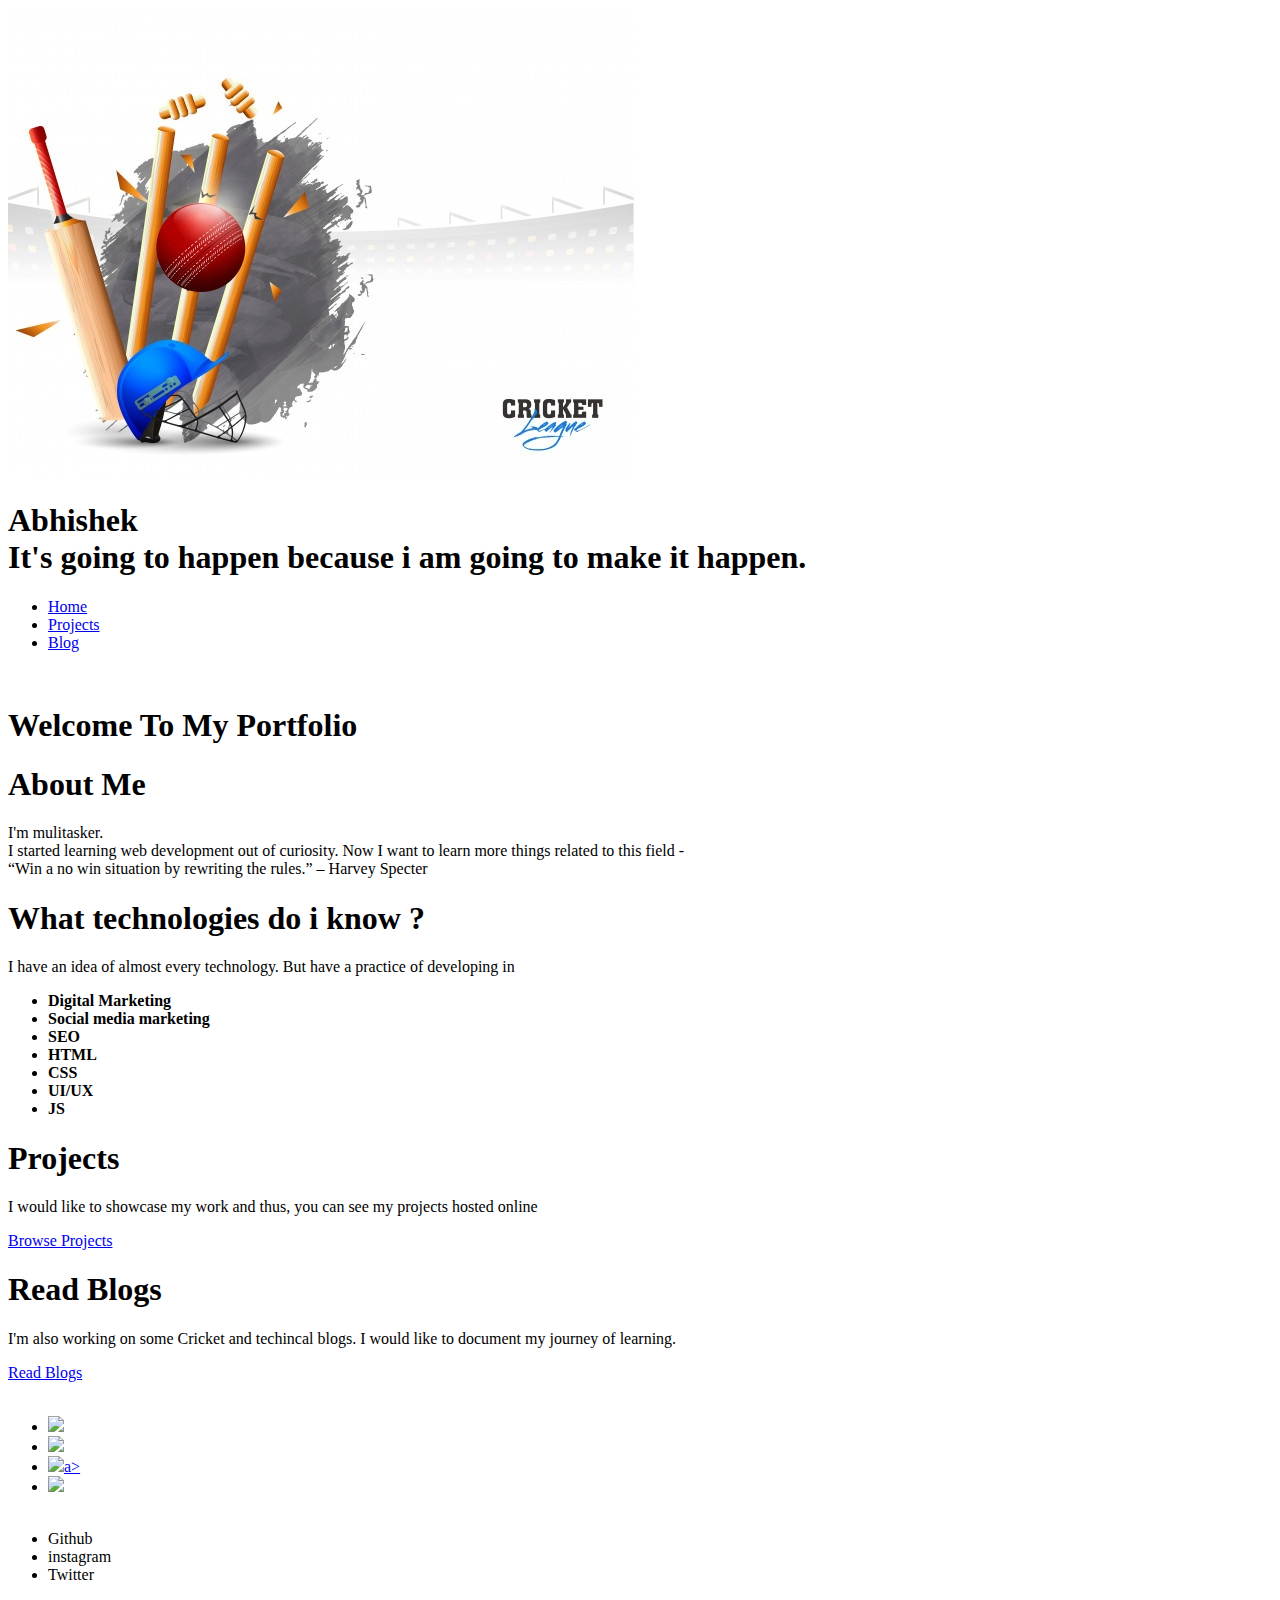
==== index.html @ 6bdbbbf3 "Update index.html" ====
<!DOCTYPE html>
<html lang="en">

<head>
    <meta charset="UTF-8">
    <meta name="viewport" content="width=device-width, initial-scale=1.0">
    <title> Abhishek</title>
    <link rel="stylesheet" href="Styles.css">
</head>

<body>
    <!-- Inserting Nav Bar -->

    
<div class="titleImage"><img src="/images/cricket.jpg" class="nav-logo" /></div>
   <div class="imageholder"><nav class="navigation">
     
      <h1>Abhishek<br> It's going to happen because i am going to make it happen.</h1>
        <ul class="list-non-bullet nav-pills">
                 <!-- End Of Nav Bar -->
                 <header class="hero"></header>
            <li class="list-items-inline">
                <a href="/index.html" class="link link-active">Home</a>
            </li>
            <li class="list-items-inline">
                <a href="/Projects.html" class="link link-active">Projects</a>
            </li>
            <li class="list-items-inline">
                <a href="/Blogs.html" class="link link-active">Blog</a>
            </li>
        </ul>
    </nav></div>
    
       <header class="hero">
        <img src="Images/Hero.svg" alt="" class="hero-img">
        <h1 class="hero-heading">Welcome To My<span class="heading-inverted"> Portfolio</span> </h1>
    </header>
    <!-- End Of Hero -->
    <!-- Section Begings -->
    <section class="section">
        <div class="container container-center">
        <h1>About Me</h1>
        <p>I'm mulitasker. <br>
            I started learning web development out of curiosity. Now I want to learn more things related to this field -<br>“Win a no win situation by rewriting the rules.” – Harvey Specter<br>
        </p>
    </section>
  
   <section class="section section-Off white">
        <div class="container container-center">
            <h1>What technologies do i know ?</h1>
            <p>I have an idea of almost every technology. But have a practice of developing in
                <ul class="social-links list-non-bullet">
                    <li class="list-items-inline"><strong>Digital Marketing</strong></li>
                    <li class="list-item-inline"><strong>Social media marketing</strong></li>             
                    <li class="list-items-inline"><strong>SEO</strong></li>
                    <li class="list-items-inline"><strong>HTML</strong></li>
                    <li class="list-items-inline"><strong>CSS</strong></li>
                    <li class="list-items-inline"><strong>UI/UX</strong></li>
                    <li class="list-items-inline"><strong>JS</strong></li>
                </ul>
            </p>
        </div>
    </section>
    
    <section class="section section-offwhite">
        <h1>Projects</h1>
        <p>I would like to showcase my work and thus, you can see my projects hosted online</p>
        <a class="link link-primary" href="/projects.html">Browse Projects</a>
    </section>
    
    <section class="section section-offwhite">
        <h1>Read Blogs</h1>
        <p>I'm also working on some Cricket and techincal blogs. I would like to document my journey of learning.</p>
        <a class="link link-secondary" href="/blogs.html">Read Blogs</a>
    </section>

    <!-- Section Ends -->
    
   <footer class="footer">
        <div class="footer-headers" style="font-size:1.5rem;"></div>
        <ul class="social-links list-non-bullet">
            <!-- <h1 style="font-size:0.9rem;">Connect With Me On</h1> -->
            <br>
            <li class="list-items-inline"><a href="https://github.com/Abhishek-crypt" class="link"><img
                        src="https://img.icons8.com/fluent/100/000000/github.png" style="max-width: 30px;" /></a></li>

            <li class="list-items-inline"><a href="https://www.instagram.com/abhishekk.ojha"
                    class="link"><img src="https://upload.wikimedia.org/wikipedia/commons/a/a5/Instagram_icon.png"
                        style="max-width: 30px;" /></a></li>

            <li class="list-items-inline">
                <a href= "https://twitter.com/Cold___Mess?" class="link">
                    <img src="https://img.icons8.com/fluent/48/000000/twitter.png" style="max-width:30px;" />a></li>
                
             <li class= "list-items-inline">
                <a href ="https://open.spotify.com/playlist/1aIWOmmDfP5zHwcChndbLZ?si=YP6wyz7AQYG-r1iL_9Td1Q" class="link" >
                    <img src ="https://img.flaticon.com/icons/png/512/49/49097.png?size=1200x630f&pad=10,10,10,10&ext=png&bg=FFFFFFFF" style="max-width:30px;"/>
                  
                </a>
            </li>
            <br>
        </ul>
        <ul class="list-non-bullet">
            <li class="list-items-inline">Github</li>
            <li class="list-items-inline">instagram</li>
            <li class="list-items-inline">Twitter</li>
        </ul>
    </footer>

</body>

</html>
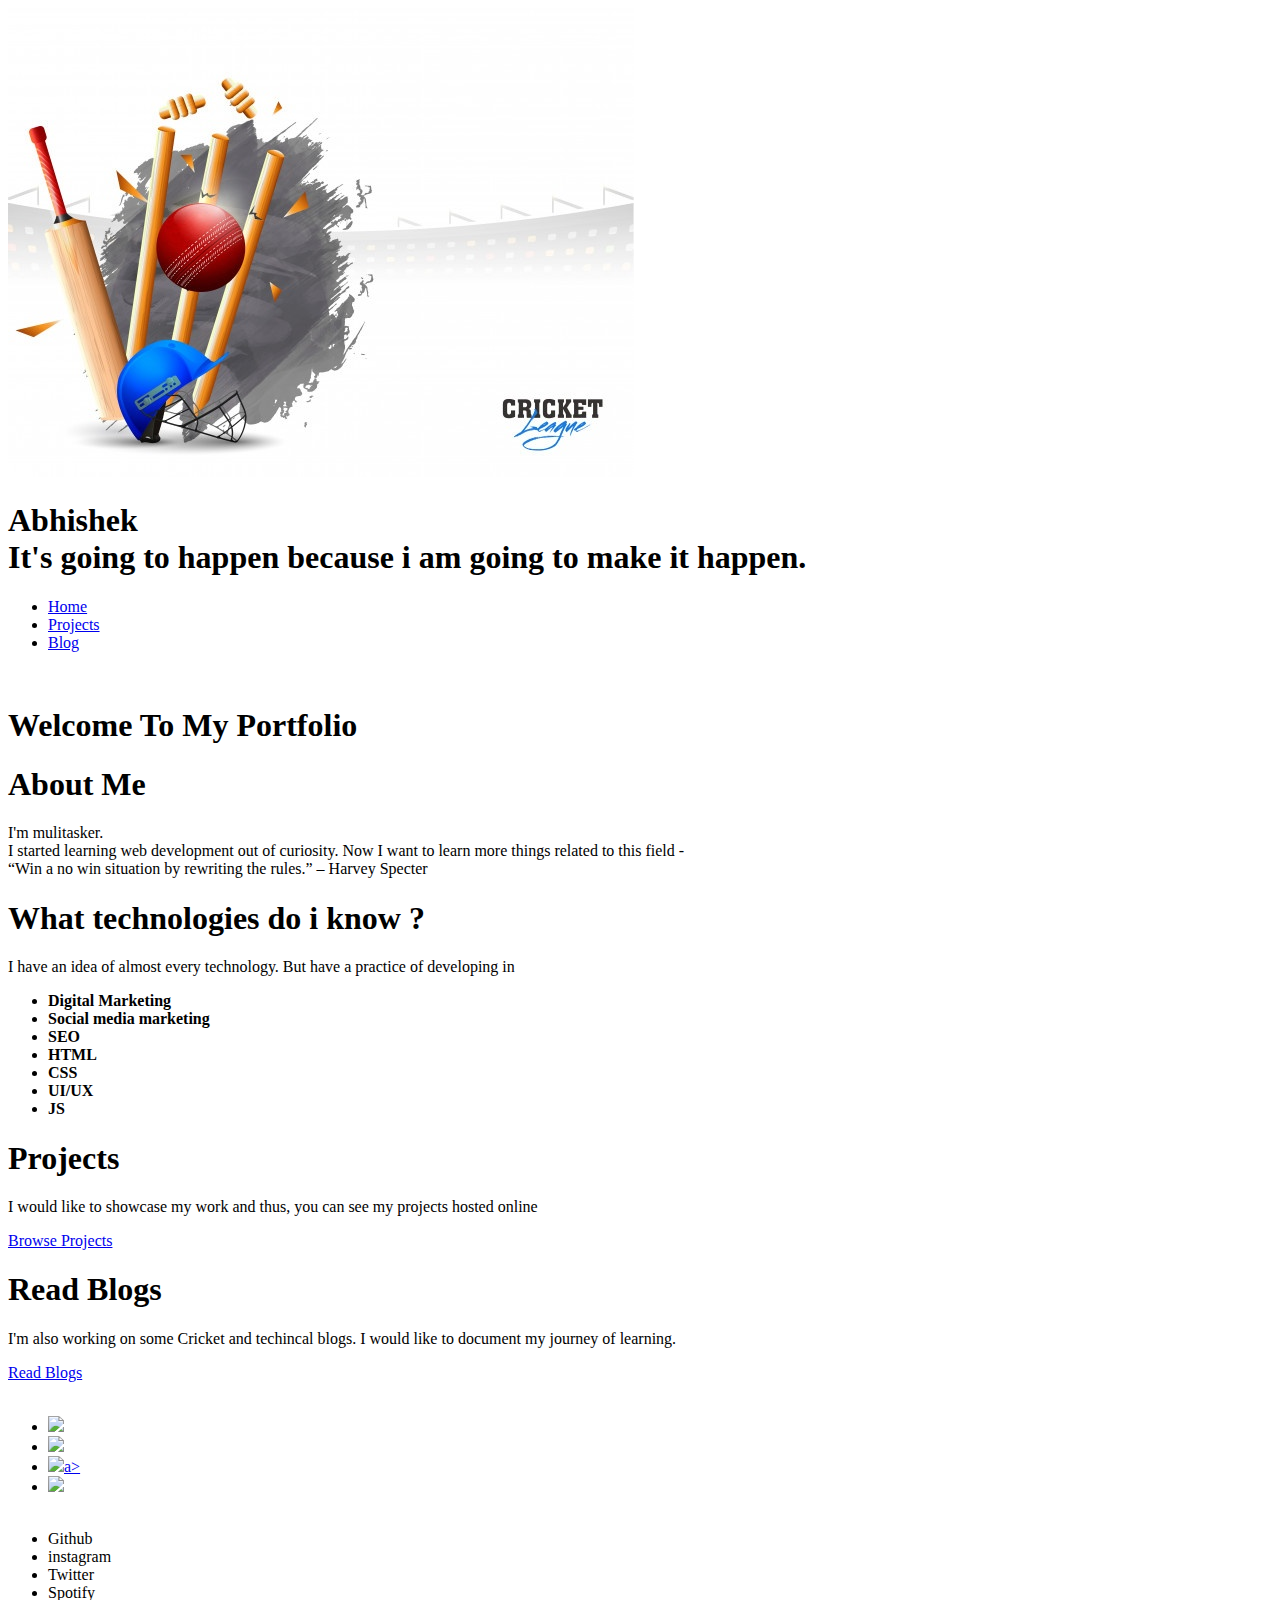
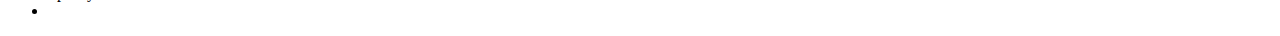
==== commit 547b8098: "Update index.html" ====
--- a/index.html
+++ b/index.html
@@ -94,7 +94,7 @@
                 
              <li class= "list-items-inline">
                 <a href ="https://open.spotify.com/playlist/1aIWOmmDfP5zHwcChndbLZ?si=YP6wyz7AQYG-r1iL_9Td1Q" class="link" >
-                    <img src ="https://img.flaticon.com/icons/png/512/49/49097.png?size=1200x630f&pad=10,10,10,10&ext=png&bg=FFFFFFFF" style="max-width:30px;"/>
+            <img src ="https://img.flaticon.com/icons/png/512/49/49097.png?size=1200x630f&pad=10,10,10,10&ext=png&bg=FFFFFFFF" style="max-width:30px;"/>
                   
                 </a>
             </li>
@@ -104,6 +104,7 @@
             <li class="list-items-inline">Github</li>
             <li class="list-items-inline">instagram</li>
             <li class="list-items-inline">Twitter</li>
+            <li class="list-item-inline">Spotify<li>
         </ul>
     </footer>
 
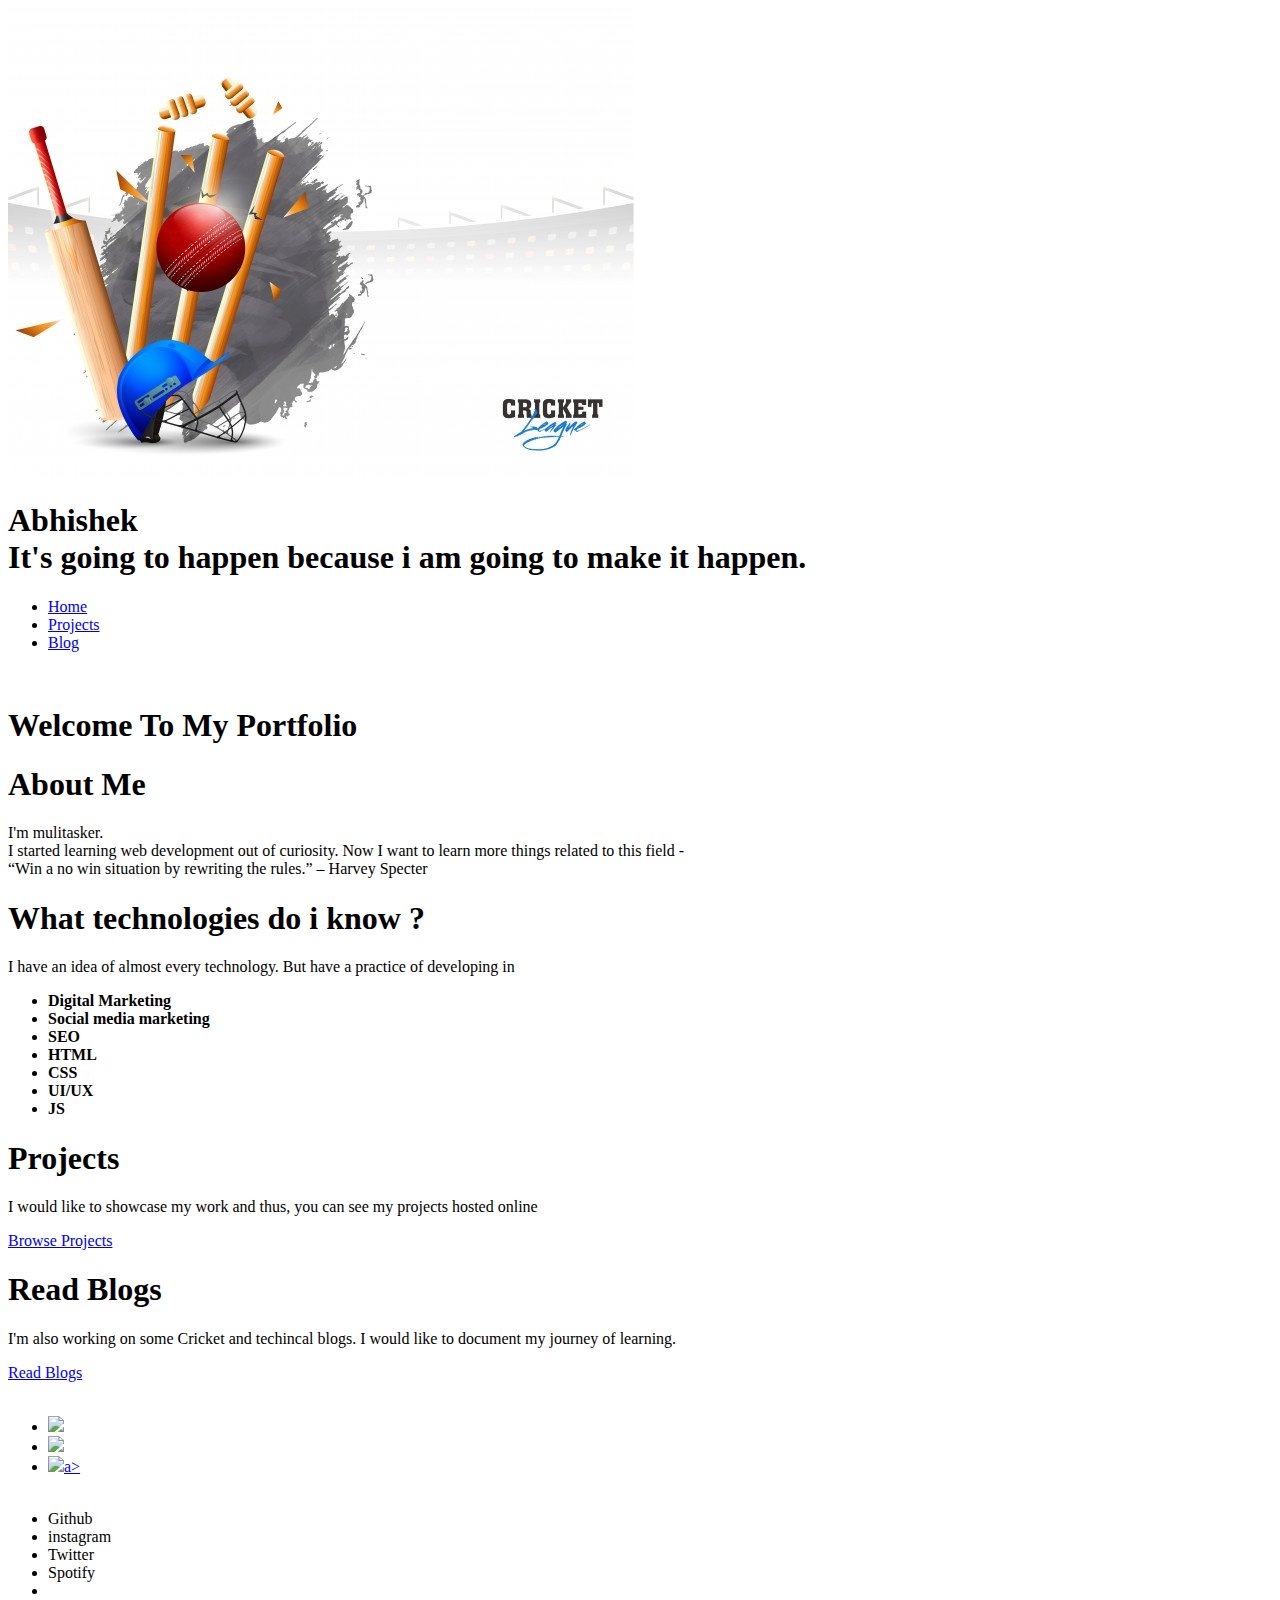
==== commit 0716c204: "Update index.html" ====
--- a/index.html
+++ b/index.html
@@ -92,10 +92,6 @@
                 <a href= "https://twitter.com/Cold___Mess?" class="link">
                     <img src="https://img.icons8.com/fluent/48/000000/twitter.png" style="max-width:30px;" />a></li>
                 
-             <li class= "list-items-inline">
-                <a href ="https://open.spotify.com/playlist/1aIWOmmDfP5zHwcChndbLZ?si=YP6wyz7AQYG-r1iL_9Td1Q" class="link" >
-            <img src ="https://img.flaticon.com/icons/png/512/49/49097.png?size=1200x630f&pad=10,10,10,10&ext=png&bg=FFFFFFFF" style="max-width:30px;"/>
-                  
                 </a>
             </li>
             <br>
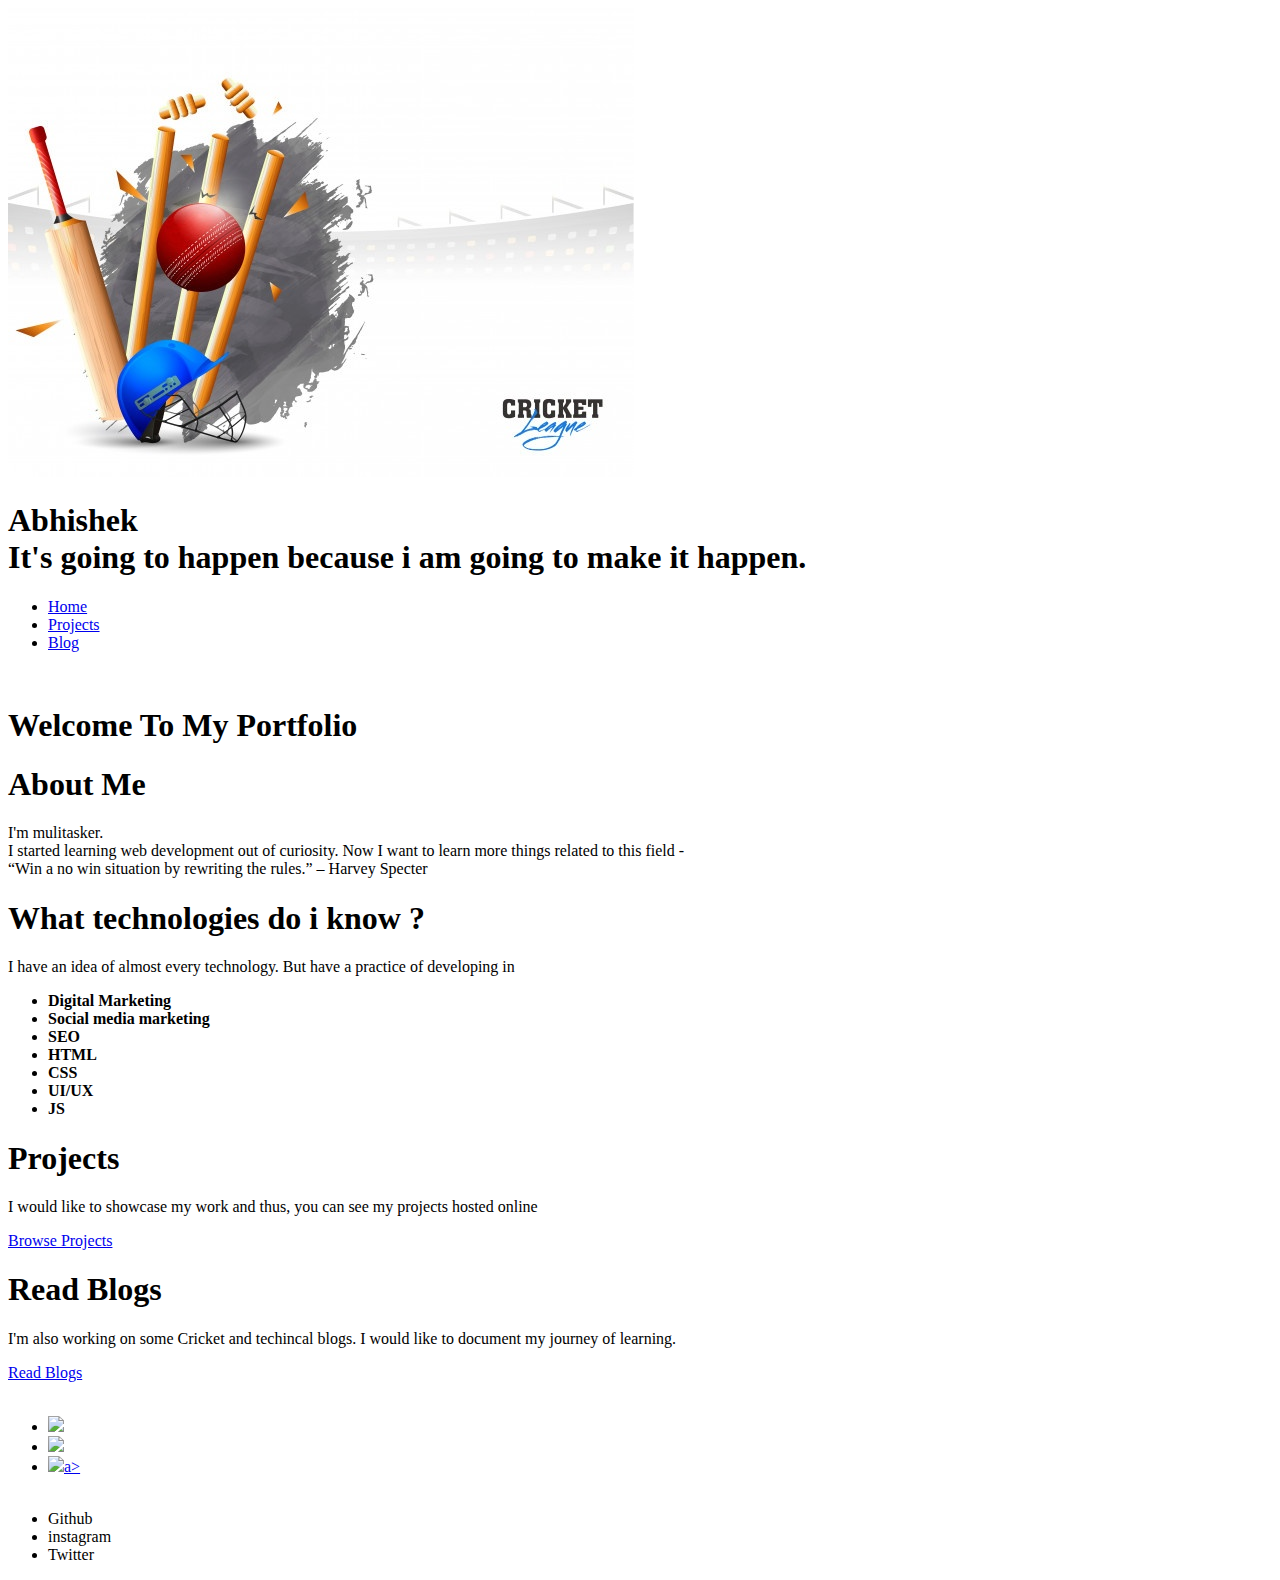
==== commit b63c33f5: "Update index.html" ====
--- a/index.html
+++ b/index.html
@@ -100,7 +100,7 @@
             <li class="list-items-inline">Github</li>
             <li class="list-items-inline">instagram</li>
             <li class="list-items-inline">Twitter</li>
-            <li class="list-item-inline">Spotify<li>
+        
         </ul>
     </footer>
 
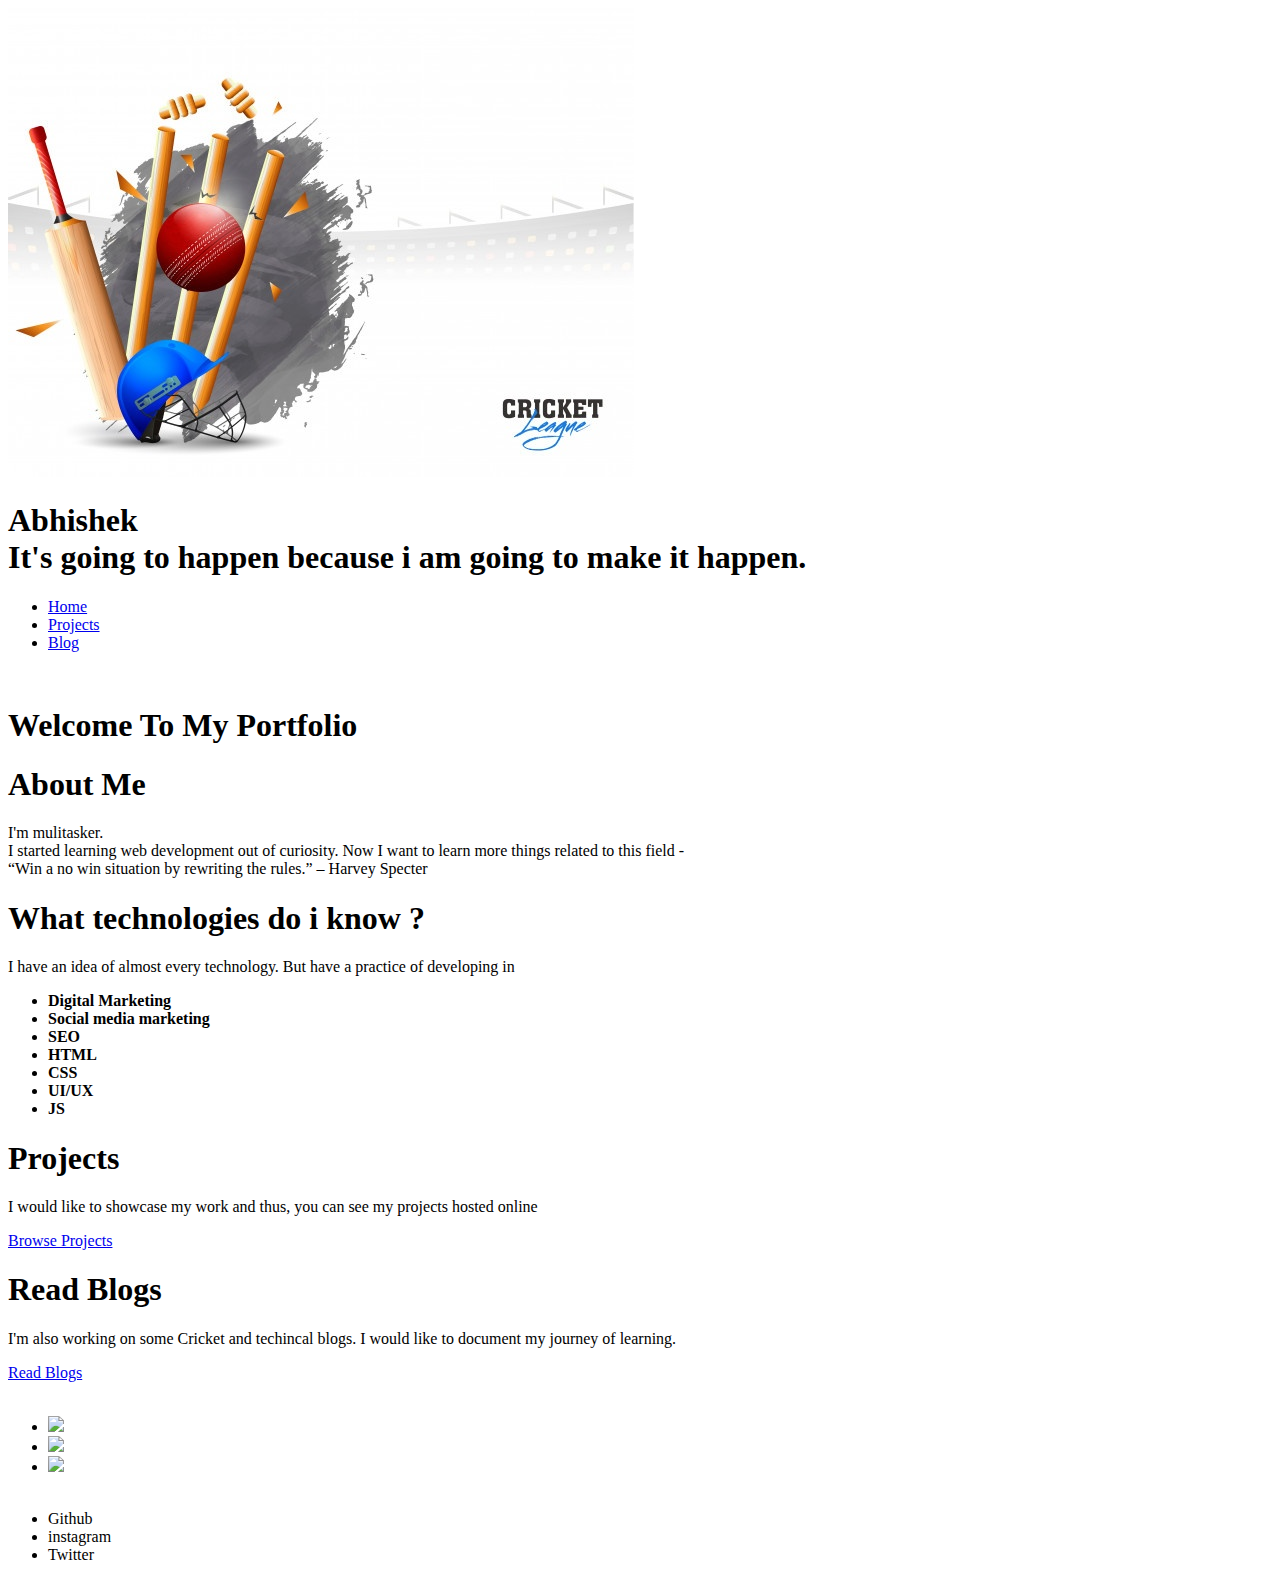
==== commit 22a268c9: "Update index.html" ====
--- a/index.html
+++ b/index.html
@@ -90,7 +90,7 @@
 
             <li class="list-items-inline">
                 <a href= "https://twitter.com/Cold___Mess?" class="link">
-                    <img src="https://img.icons8.com/fluent/48/000000/twitter.png" style="max-width:30px;" />a></li>
+                <img src="https://img.icons8.com/fluent/48/000000/twitter.png" style="max-width:30px;"/>
                 
                 </a>
             </li>
